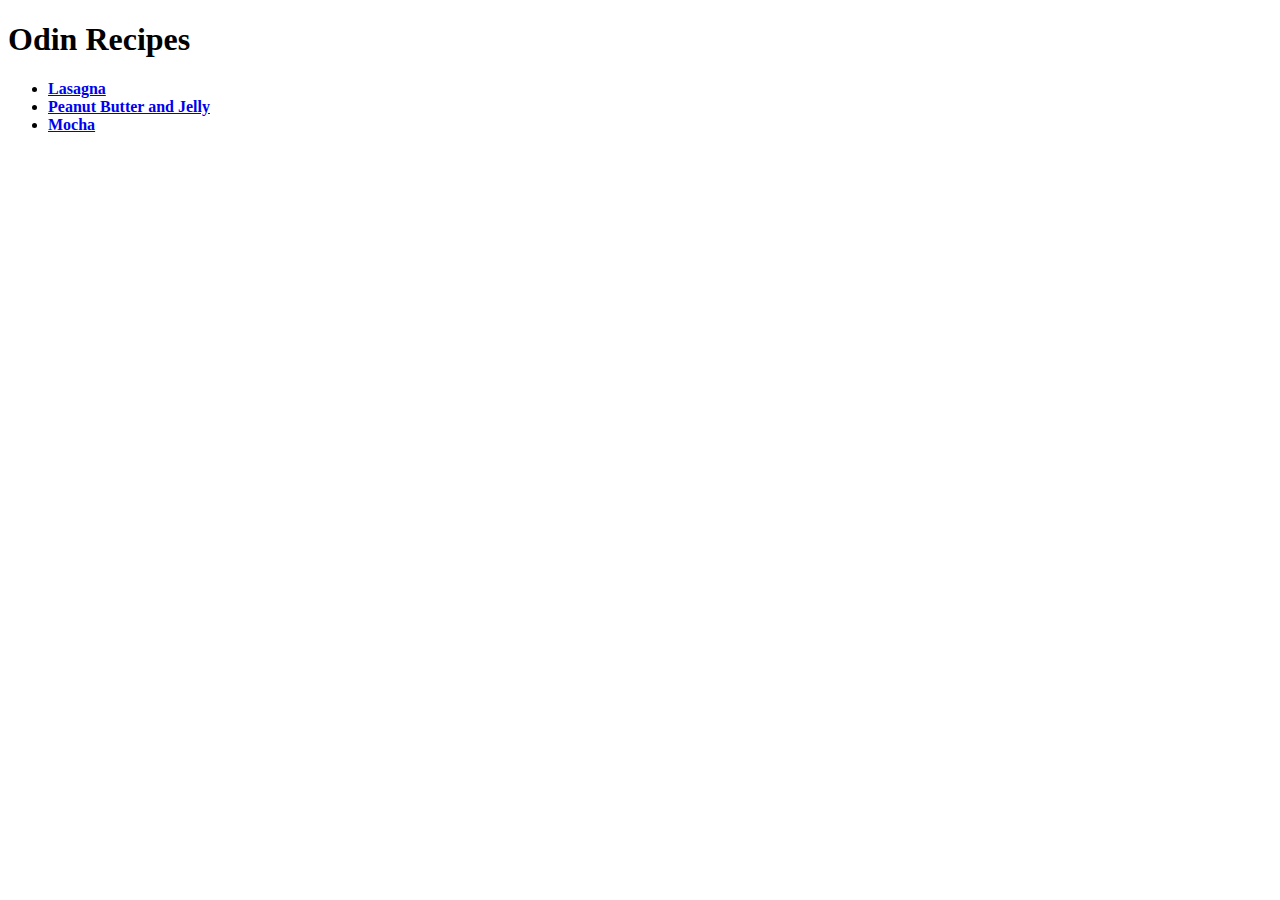
==== index.html @ 049f8e34 "Add README.md img/ index.html recipes/" ====
<!DOCTYPE html>
<html lang="en">
<head>
    <meta charset="UTF-8">
    <title>Odin Recipes</title>
</head>
<body>
    <h1>Odin Recipes</h1>
    <ul>
    <li><a href="recipes/lasagna.html"><strong>Lasagna</strong></a></li>
    <li><a href="recipes/pbj.html"><strong>Peanut Butter and Jelly</strong></a></li>
    <li><a href="recipes/mocha.html"><strong>Mocha</strong></a></li>
    </ul>
</body>
</html>
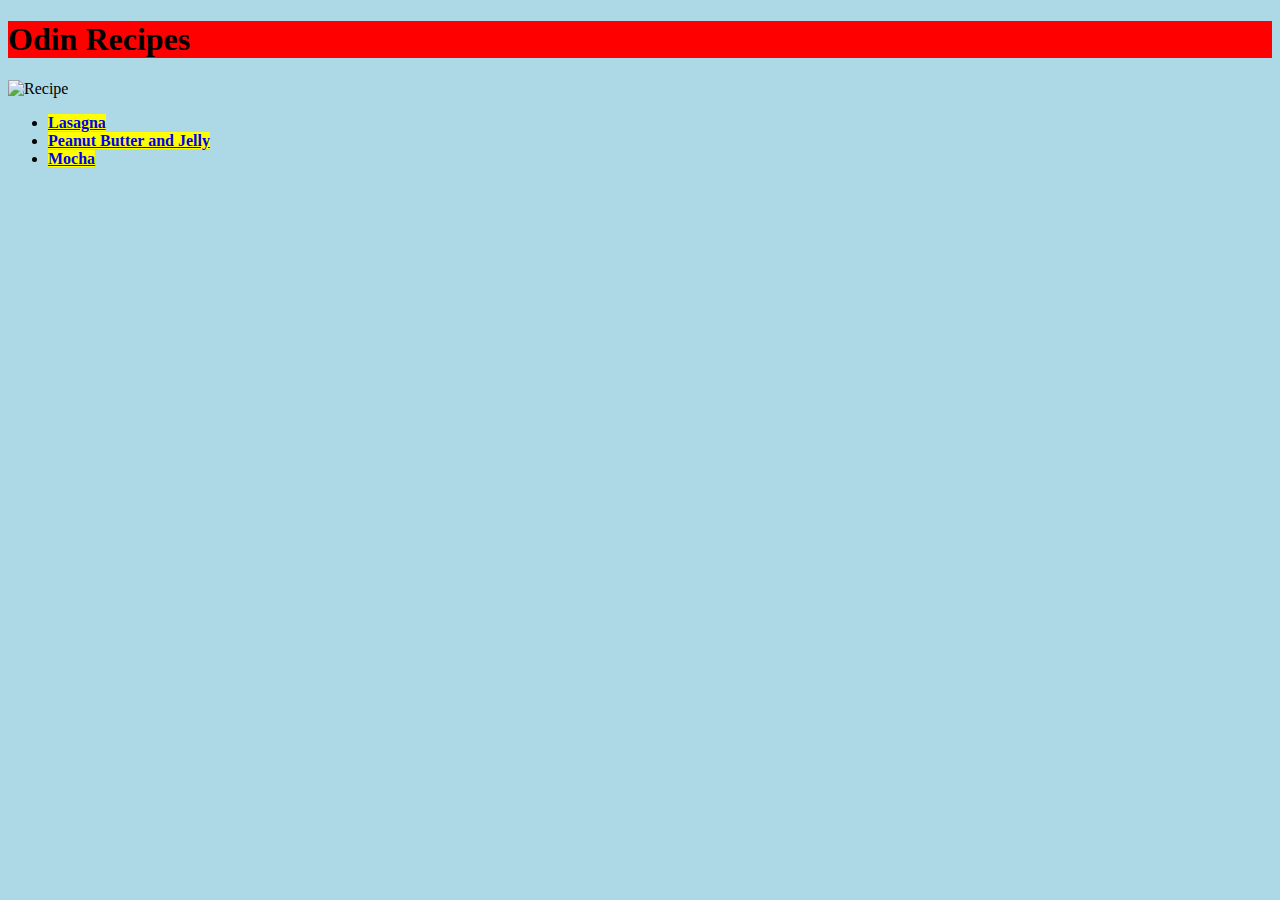
==== commit 1afdc1db: "index.html styles.css recipes/lasagna.html recipes/mocha.html recipes/pbj.html" ====
--- a/index.html
+++ b/index.html
@@ -3,13 +3,15 @@
 <head>
     <meta charset="UTF-8">
     <title>Odin Recipes</title>
+    <link rel="stylesheet" href="styles.css">
 </head>
 <body>
     <h1>Odin Recipes</h1>
+    <img src="./img/recipebook.jpeg" alt=Recipe Book>
     <ul>
-    <li><a href="recipes/lasagna.html"><strong>Lasagna</strong></a></li>
-    <li><a href="recipes/pbj.html"><strong>Peanut Butter and Jelly</strong></a></li>
-    <li><a href="recipes/mocha.html"><strong>Mocha</strong></a></li>
+    <div class="recipe"><li><a href="recipes/lasagna.html"><strong>Lasagna</strong></a></li></div>
+    <div class="recipe"><li><a href="recipes/pbj.html"><strong>Peanut Butter and Jelly</strong></a></li></div>
+    <div class="recipe"><div class="drink"><li><a href="recipes/mocha.html"><strong>Mocha</strong></a></li></div></div>
     </ul>
 </body>
 </html>--- a/styles.css
+++ b/styles.css
@@ -0,0 +1,4 @@
+img {height: auto; width: 400px;}
+* {background: lightblue;}
+h1 {background-color: red;}
+strong {background-color: yellow;}
